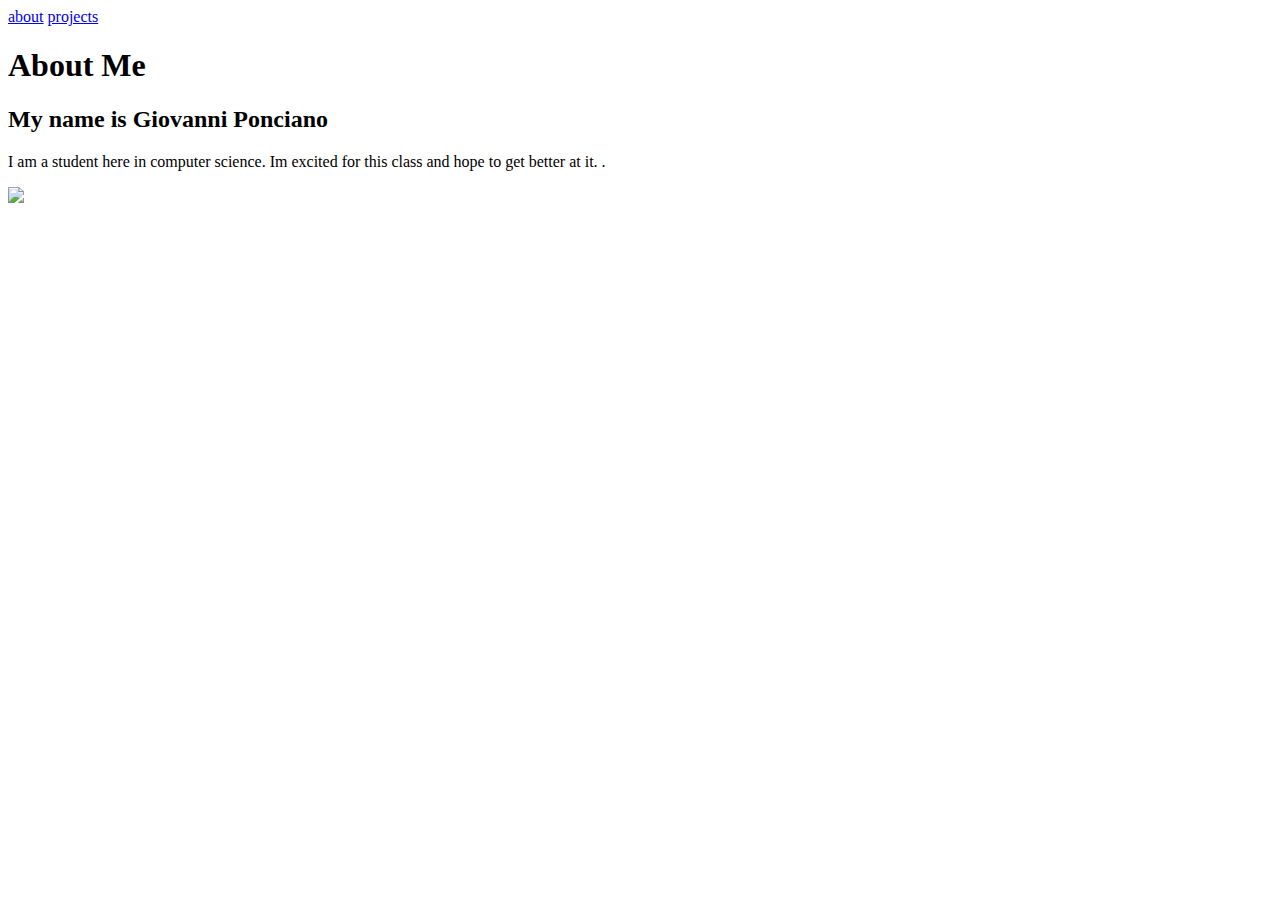
==== public_html/index.html @ 52ec9cda "first commit" ====
<!DOCTYPE html>
<!--
To change this license header, choose License Headers in Project Properties.
To change this template file, choose Tools | Templates
and open the template in the editor.
-->
<html>
    <head>
        <title>Giovanni Ponciano - Portfolio Website </title>
        <meta charset="UTF-8">
        <meta name="viewport" content="width=device-width, initial-scale=1.0">
        <link type="text/css" rel="stylesheet" href="css/style.css">  
    </head>
    <body>
        <header> 
            <nav>
                <a id="current-link" href="index.html">about</a>
                <a href="projects.html">projects</a>   
            </nav>
            
        </header>
        <article>
            <h1 class="uppercase">About Me</h1>
            <h2>My name is Giovanni Ponciano</h2>
            <p>I am a student here in computer science. Im excited for this class and hope
                to get better at it.
                
                
               .</p>
             <img src="http://www4.pcmag.com/media/images/279810-the-top-10-best-laptops.jpg?thumb=y">
        </article>
    </body>
</html>
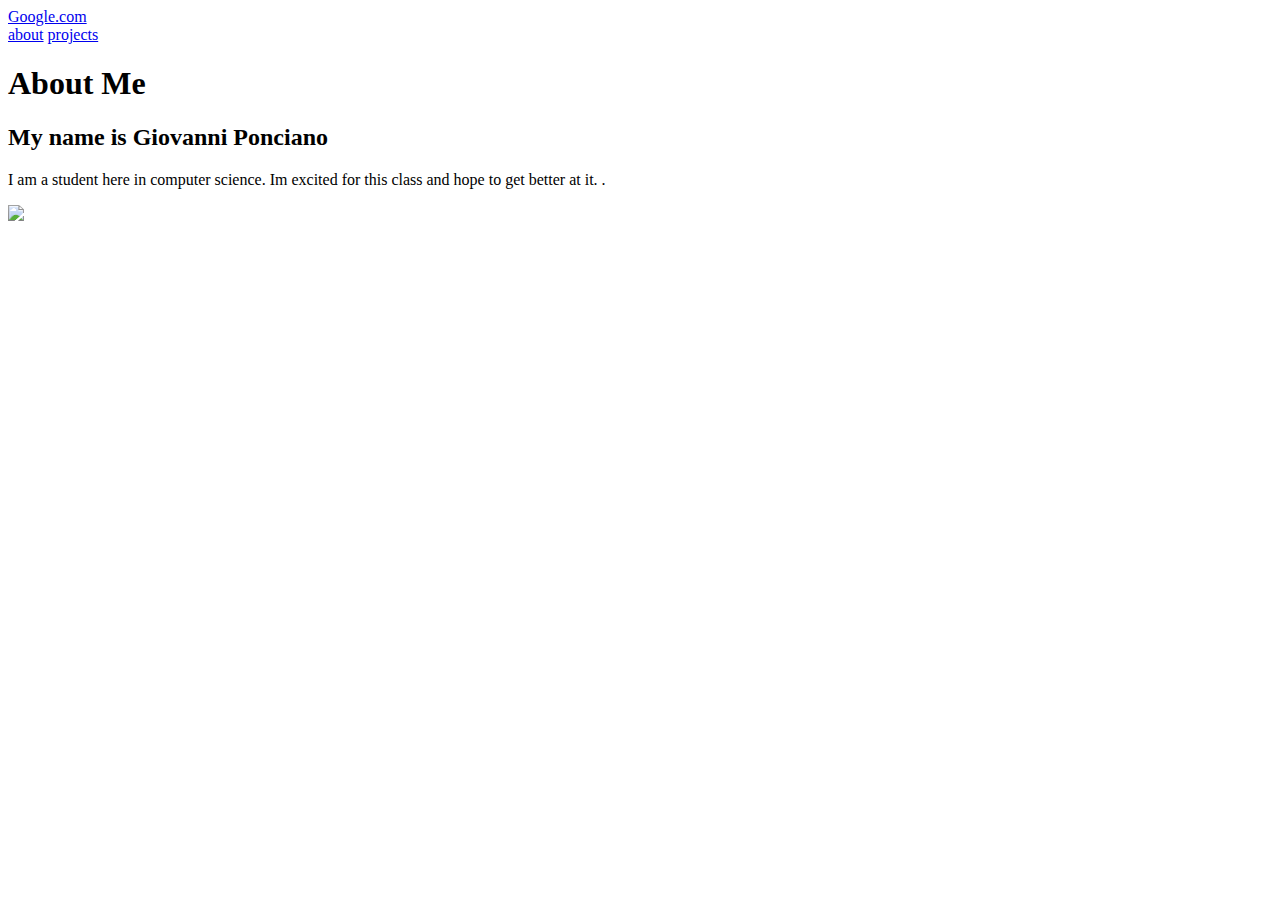
==== commit f32b00b5: "Added new link" ====
--- a/public_html/index.html
+++ b/public_html/index.html
@@ -6,11 +6,12 @@
 -->
 <html>
     <head>
-        <title>Giovanni Ponciano - Portfolio Website </title>
+        <title>Giovanni Ponciano-Portfolio Website </title>
         <meta charset="UTF-8">
         <meta name="viewport" content="width=device-width, initial-scale=1.0">
         <link type="text/css" rel="stylesheet" href="css/style.css">  
     </head>
+    <a href="http://google.com">Google.com</a>
     <body>
         <header> 
             <nav>
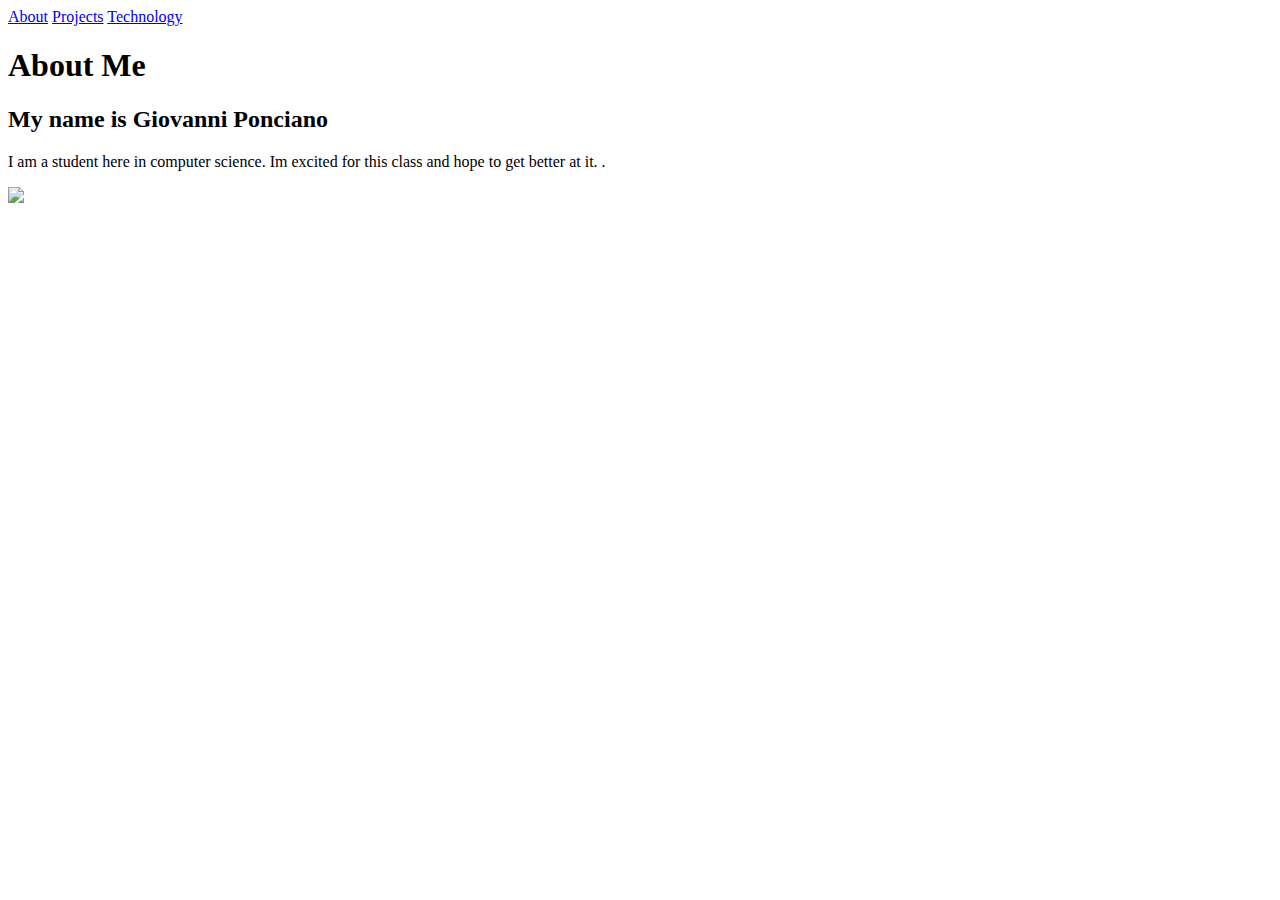
==== commit 3e3e7aa7: "final" ====
--- a/public_html/index.html
+++ b/public_html/index.html
@@ -11,12 +11,13 @@
         <meta name="viewport" content="width=device-width, initial-scale=1.0">
         <link type="text/css" rel="stylesheet" href="css/style.css">  
     </head>
-    <a href="http://google.com">Google.com</a>
-    <body>
+   
+    <body background="http://uhomedesigns.com/wp-content/uploads/2014/07/Skateboard-Desktop-Wallpaper.jpg">
         <header> 
             <nav>
-                <a id="current-link" href="index.html">about</a>
-                <a href="projects.html">projects</a>   
+                <a id="current-link" href="index.html">About</a>
+                <a href="projects.html">Projects</a>  
+                <a href="Technology.html">Technology</a>
             </nav>
             
         </header>
@@ -28,7 +29,7 @@
                 
                 
                .</p>
-             <img src="http://www4.pcmag.com/media/images/279810-the-top-10-best-laptops.jpg?thumb=y">
+             <img src="http://media.daddiesboardshop.com/media/catalog/product/cache/1/image/9df78eab33525d08d6e5fb8d27136e95/s/a/santa-cruz-skateboarding-not-a-crime-sticker-white.jpg">
         </article>
     </body>
 </html>